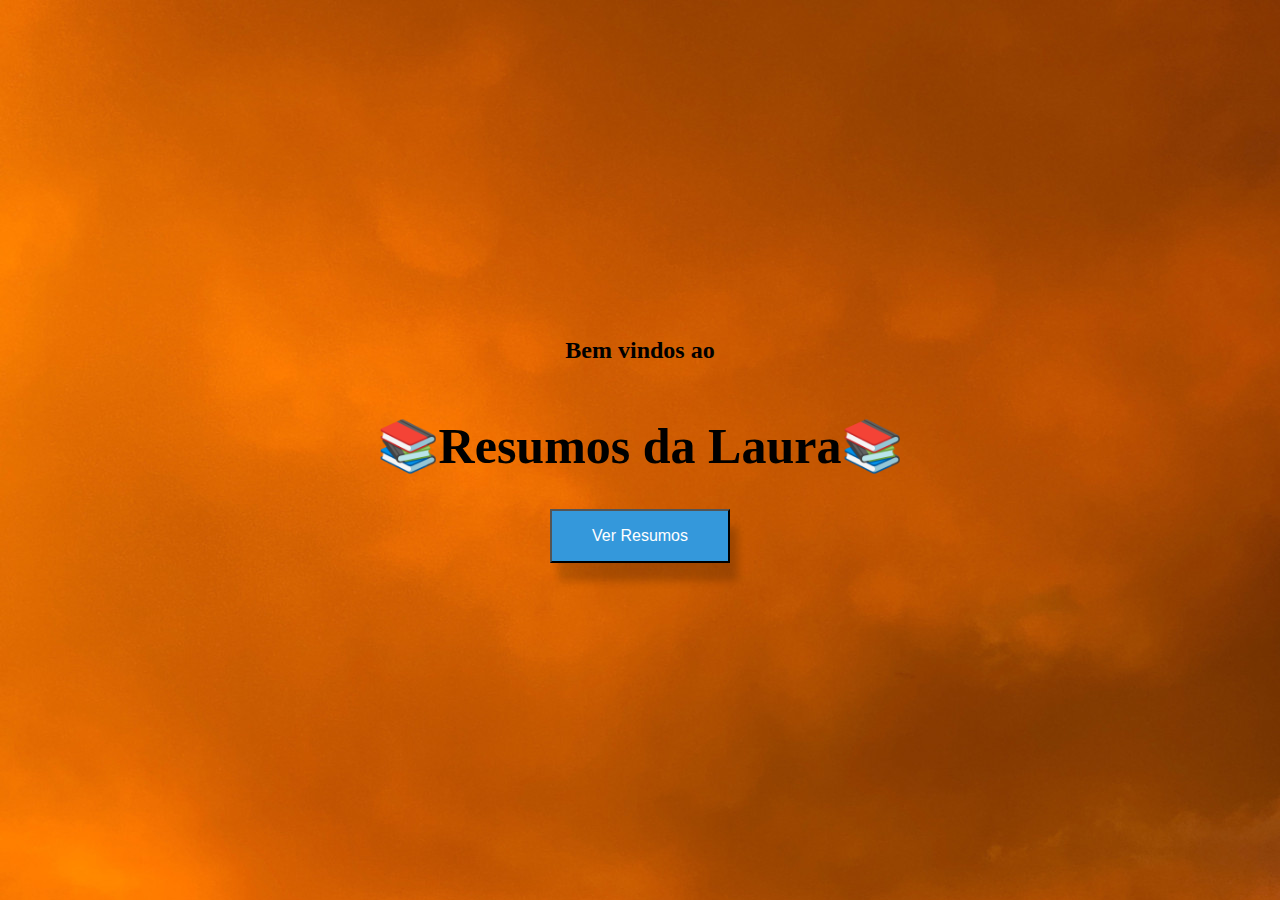
==== index.html @ 1cef372e "commit inicial" ====
<!DOCTYPE html>
<html lang="en">

<head>
    <meta charset="UTF-8">
    <meta name="viewport" content="width=device-width, initial-scale=1.0">
    <link rel="stylesheet" href="styles.css">
    <title>Meus Resumos</title>
</head>

<body>
    <h2 style="text-align: center;font-family: cursive;  ">Bem vindos ao</h2>
    <div class="container">
        <div class="header">
            <h1>&#x1F4DA;Resumos da Laura&#x1F4DA;</h1>
            <button id="verResumos" onclick="mostrarResumos()">Ver Resumos</button>
        </div>
    </div>

    <div id="resumosContainer" class="resumos-container">
        <div class="op">
            <h2 class="ws"> SOLICITAR SENHA PELO WHATSAPP</h2>
            <h3>RESUMO DE TEORIAS DA PERSONALIDADE DE BASE PSICANALÍTICA </h3>
            <a href="https://api.whatsapp.com/send?phone=556292483954&text=Bom+dia%21+gostaria+de+comprar+um+resumo+da+mat%C3%A9ria+de+%2Ateorias+da+personalidade+de+base+psicanal%C3%ADtica%2A+%F0%9F%98%80"
                target="_blank"><div class="img"><img src="imagens/clique_aqui.png" alt="" width="130"></div></a>
            <hr>
            <h3>RESUMO DE PSICOPATOLOGIA GERAL</h3>
            <a href="https://api.whatsapp.com/send?phone=556292483954&text=Bom+dia%21+gostaria+de+comprar+um+resumo+da+mat%C3%A9ria+de+%2Apsicopatologia+geral%2A+%F0%9F%98%80"
                target="_blank"><div class="img"><img src="imagens/clique_aqui.png" alt="" width="130"></div></a>
            <hr>
            <h3>RESUMO DE AVALIAÇÃO PSICOLOGICA INFANTIL</h3>
            <a href="https://api.whatsapp.com/send?phone=556292483954&text=Bom+dia%21+gostaria+de+comprar+um+resumo+da+mat%C3%A9ria+de+%2Aavalia%C3%A7%C3%A3o+psicol%C3%B3gica+infantil%2A+%F0%9F%98%80"
                target="_blank"><div class="img"><img src="imagens/clique_aqui.png" alt="" width="130"></div></a>
            <hr>
            <h3>RESUMO DE PESQUISA E PRÁTICA EM PSICOLOGIA ESCOLAR</h3>
            <a href="Semresumo.html" target="_blank"><div class="img"><img src="imagens/clique_aqui.png" alt="" width="130"></div></a>
            <hr>
            <br>
        </div>
        <div class="ap">
            <h2 class="ws">RESUMOS COM SENHA</h2>
            <h3>RESUMO TEORIAS DA PERSONALIDADE DE BASE PSICANALÍTICA &#x2B07;</h3><a href="Semresumo.html"
                target="_blank"><div class="img"><img src="imagens/CLIQUE-AQUI-VEJA.png" alt="" width="150"></div></a>
            <hr>
            <h3>RESUMO PSICOPATOLOGIA GERAL&#x2B07;</h3><a
                href="https://acrobat.adobe.com/link/track?uri=urn:aaid:scds:US:274c5a26-03e2-37b3-a531-80f69038d4db"
                target="_blank"><div class="img"><img src="imagens/CLIQUE-AQUI-VEJA.png" alt="" width="150"></a>
            <hr>
            <h3>RESUMO AVALIAÇÃO PSICOLOGICA INFANTIL &#x2B07;</h3> <a href="Semresumo.html" target="_blank"><div class="img"><img src="imagens/CLIQUE-AQUI-VEJA.png" alt="" width="150"></a>
                <hr>
                <h3>RESUMO PESQUISA E PRÁTICA EM PSICOLOGIA ESCOLAR&#x2B07;</h3> <a href="Semresumo.html" target="_blank"><div class="img"><img src="imagens/CLIQUE-AQUI-VEJA.png" alt="" width="150"></a>
                <hr>
                <br>
                <hr>
        </div>
          
         
    </div>
  
    <script src="script.js"></script>
</body>

</html>
---- styles.css ----
.column {
  width: 100%;
}

@media (min-width: 600px) {
  .column {
    width: 50%;
  }
}
body {
  display: flex;
  flex-direction: column;
  align-items: center;
  justify-content: center;
  height: 100vh;
  margin: 0;
  background-image: url(imagens/imagens\ fundo\ laranja\ 1.jpg);
}

.container {
  margin-bottom: 20px;
}

.header {
  display: flex;
  flex-direction: column;
  align-items: center;
}

button {
  box-shadow: 8px 18px 8px rgba(0, 0, 0, 0.2);
  padding: 16px 40px;
  background-color: #3498db;
  color: #fff;
  font-size: 16px;
  cursor: pointer;
  transition: background-color 0.3s ease-in-out, box-shadow 0.3s ease-in-out;
  
}

button:hover {
  background-color: #ffd900;
  box-shadow: 6px 10px 18px rgba(0, 0, 0, 0.3);
}

button:focus {
  outline: none;
}

.resumos-container {
  display: none;
}

.resumo-box {
  border: 1px solid #000;
  padding: 10px;
  margin-bottom: 10px;
}

.op{
  box-shadow: 8px 18px 8px rgba(0, 0, 0, 0.2);
  width: 500px; /*largura do formulario */
  padding: 15px 30px;
  background: #006779;
  margin: auto; /* deixa o formulario no meio */
  position: absolute;  /*posição centralizada*/
  left: 0; 
  right: 0;
  top: 5%;
}
h3{
  color: azure;
}
h1{
  color: #000000;
  text-align: center;
  font-family: 'Vibur', cursive;
  font-size: 50px;
}
.ap{
  box-shadow: 20px 20px 8px rgba(0, 0, 0, 0.2);
  width: 500px; /*largura do formulario */
  padding: 15px 30px;
  background: #2164f3;
  margin: auto; /* deixa o formulario no meio */
  position: absolute;  /*posição centralizada*/
  left: 0; 
  right: 0;
  top: 110%;
}
.ws{
  text-align: center;
  background-color: #ffd900;
}
.img{
  text-align: center;
}
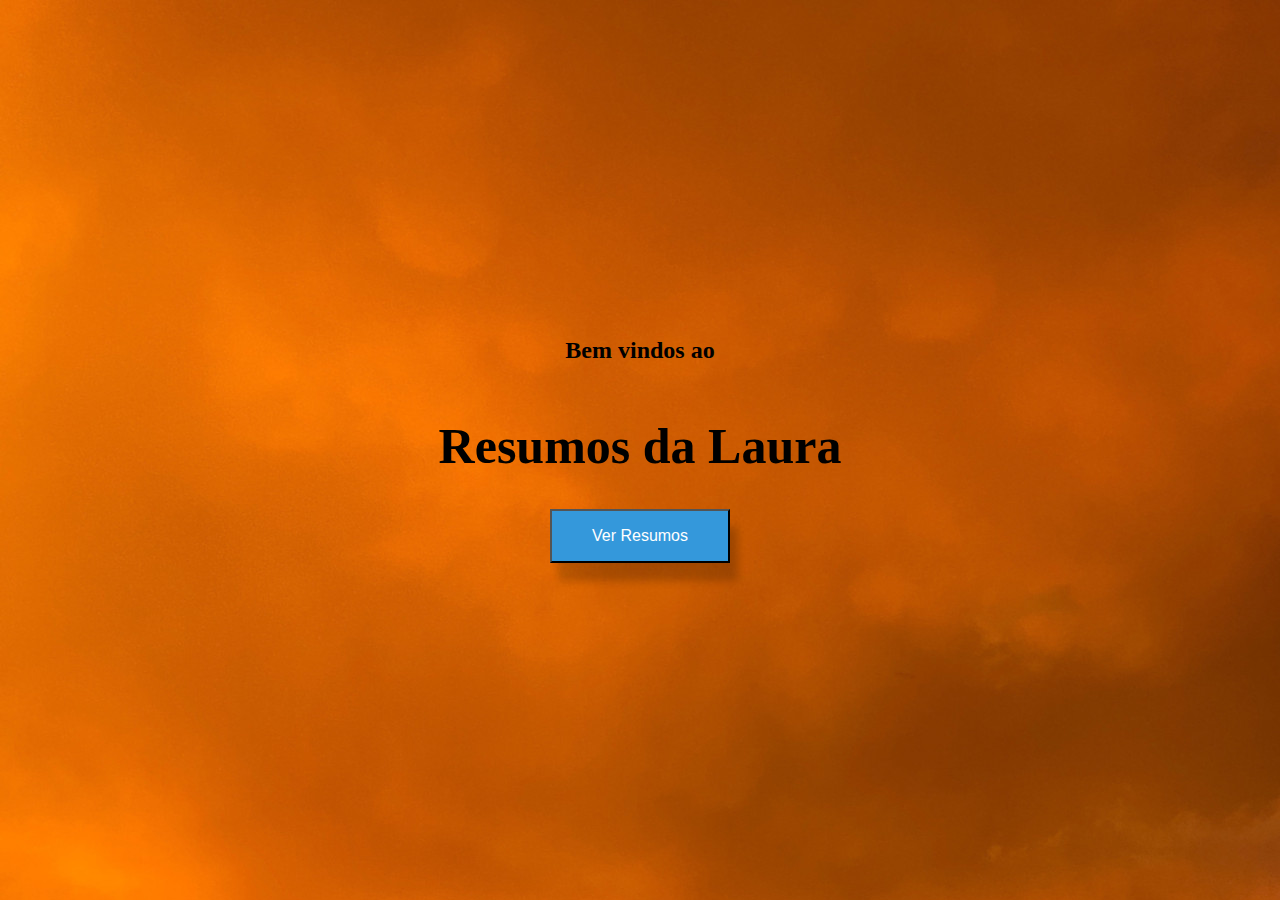
==== commit 1ad0a943: "commit alteracao" ====
--- a/index.html
+++ b/index.html
@@ -9,10 +9,10 @@
 </head>
 
 <body>
-    <h2 style="text-align: center;font-family: cursive;  ">Bem vindos ao</h2>
+    <h2 style="text-align: center; font-family: 'Times New Roman', Times, serif;">Bem vindos ao</h2>
     <div class="container">
         <div class="header">
-            <h1>&#x1F4DA;Resumos da Laura&#x1F4DA;</h1>
+            <h1>Resumos da Laura</h1>
             <button id="verResumos" onclick="mostrarResumos()">Ver Resumos</button>
         </div>
     </div>
